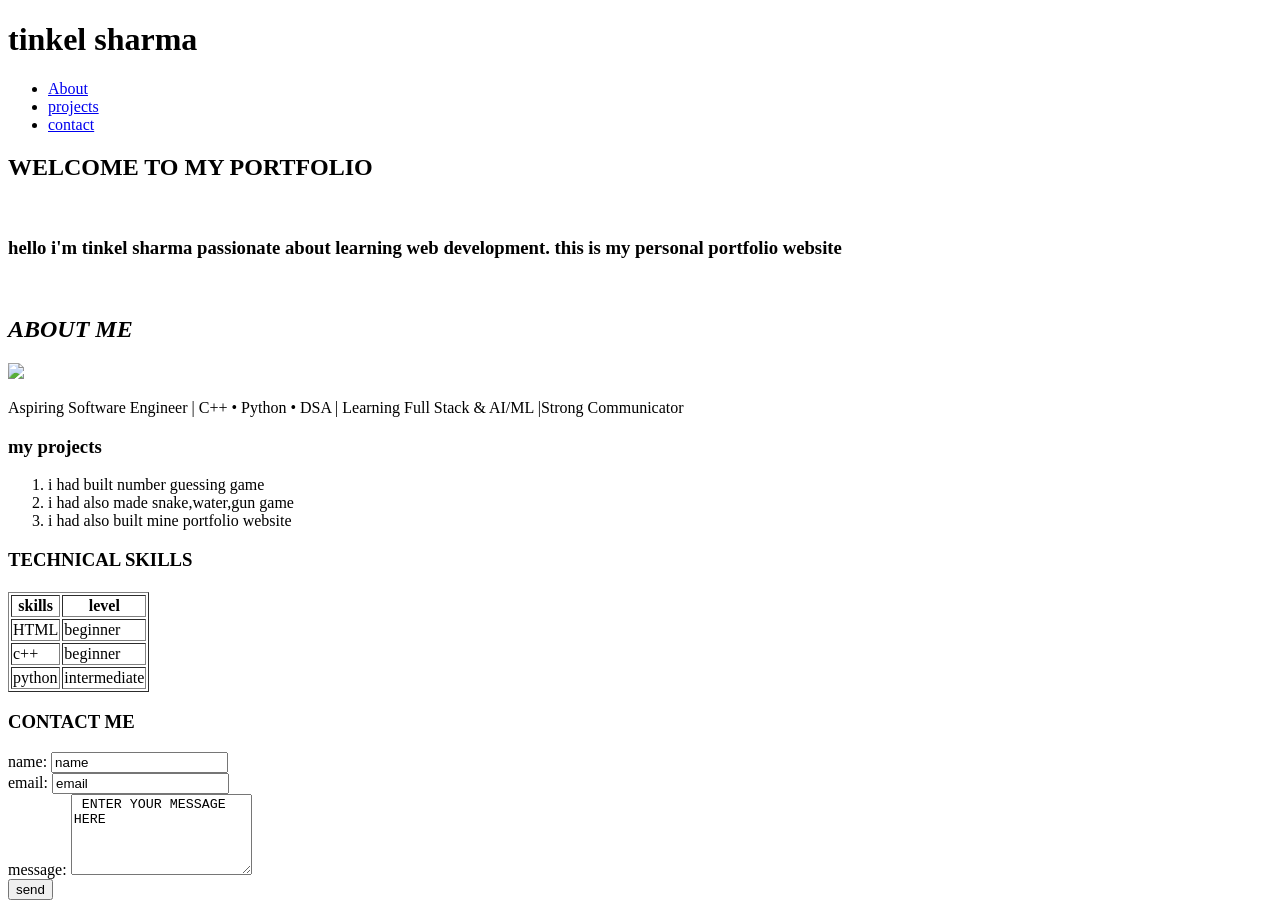
==== Assignment1/index.html @ f80d8b19 "first commit" ====
<!DOCTYPE html>
<html lang="en">
<head>
    <meta charset="UTF-8">
    <meta name="viewport" content="width=device-width, initial-scale=1.0">
    <title>PORTFOLIO OF TINKEL SHARMA</title>
</head>
<body>
    <h1>tinkel sharma</h1>
    <header>
        <nav>
            <ul>
         <li> <a href="/Assignment1/about.html">About</a> </li>
             <li> <a href="/Assignment1/projects.html">projects</a> </li>
            <li> <a href="/Assignment1/contact.html">contact</a> </li>
            </ul>
        </nav>
    </header>
    <main>
<h2>WELCOME TO MY PORTFOLIO</h2>
<br>
<h3>hello i'm tinkel sharma passionate about learning web development. this is my personal portfolio website</h3>
<br>
<h2><i>ABOUT ME</i></h2>
<img src="https://img.icons8.com/liquid-glass-color/1200/user-male-circle.jpg" height="50">
<p>Aspiring Software Engineer  | C++ • Python • DSA | Learning Full Stack & AI/ML |Strong Communicator</p>

<h3>my projects</h3>
<ol>
<li>i had built number guessing game</li>
<li>i had also made snake,water,gun game</li>
<li>i had also built mine portfolio website</li>
</ol>

<h3>TECHNICAL SKILLS</h3>

<table border="1">

<thead>
<tr>
   <h4> <th>skills</th> </h4>
     <h4> <th>level</th> </h4>
</tr>

</thead>

<tbody>
<tr>
<td>HTML</td>
<td>beginner</td>
</tr>

<tr>
<td> c++</td>
<td>beginner</td>
</tr>


<tr>
<td> python</td>
<td>intermediate</td>
</tr>

</tbody>
</table>

    </main>
<div>
<h3>CONTACT ME</h3>
<form action="/login" method="post">
<label for="name">name:</label>
<input type="text" value="name" id="name" placeholder="enter your name here" required>

<br>
<label for="email">email:</label>
<input type="email" value="email" id="email" placeholder="enter your email here" required>
<br>
<label for="message">message:</label>
<textarea id="message" name="message" rows="5" cols="20"> ENTER YOUR MESSAGE HERE</textarea>
<br>
<button type="submit">send</button>
</form>
</div>
</body>
</html>
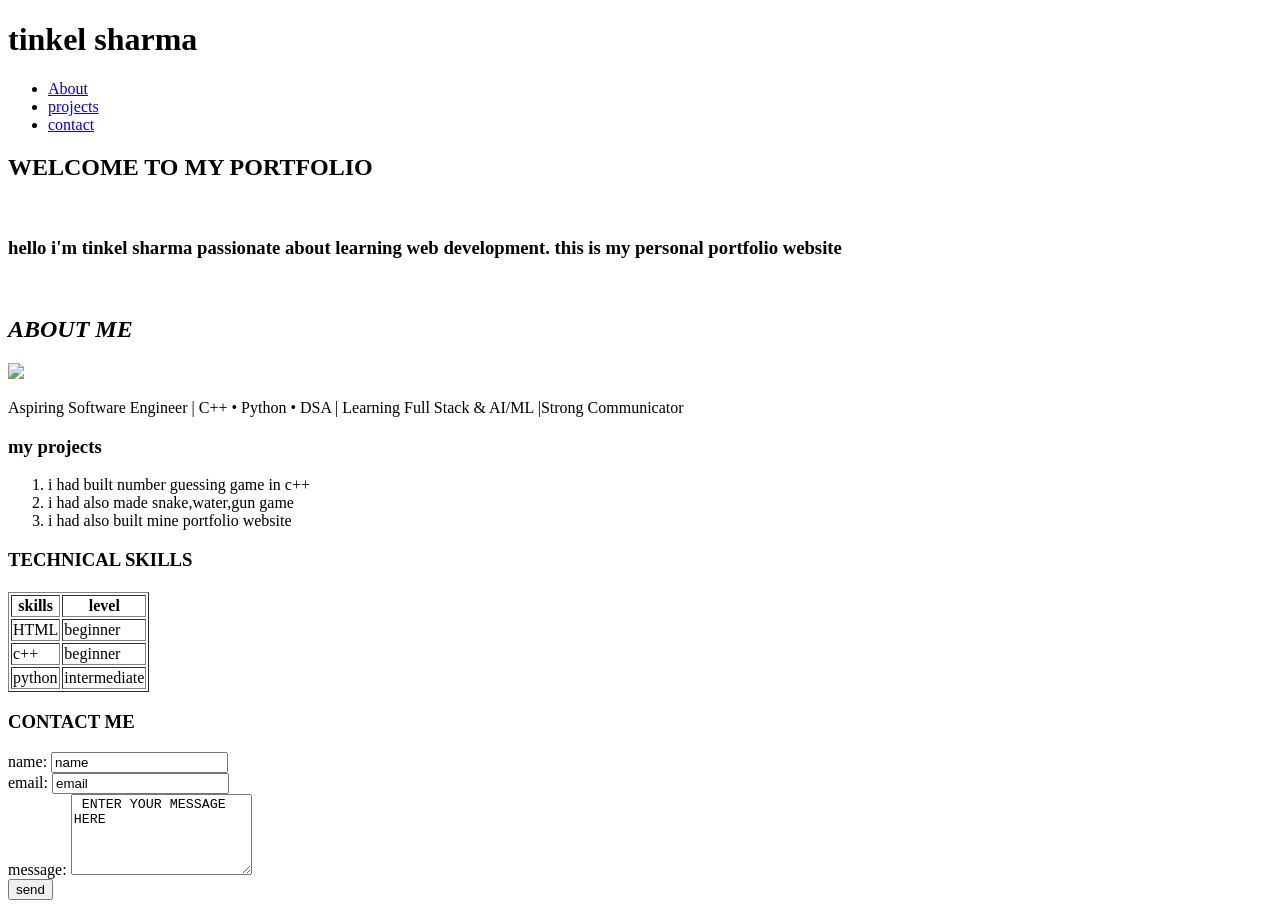
==== commit 7893a673: "first commit" ====
--- a/Assignment1/index.html
+++ b/Assignment1/index.html
@@ -27,7 +27,7 @@
 
 <h3>my projects</h3>
 <ol>
-<li>i had built number guessing game</li>
+<li>i had built number guessing game in c++ </li>
 <li>i had also made snake,water,gun game</li>
 <li>i had also built mine portfolio website</li>
 </ol>
